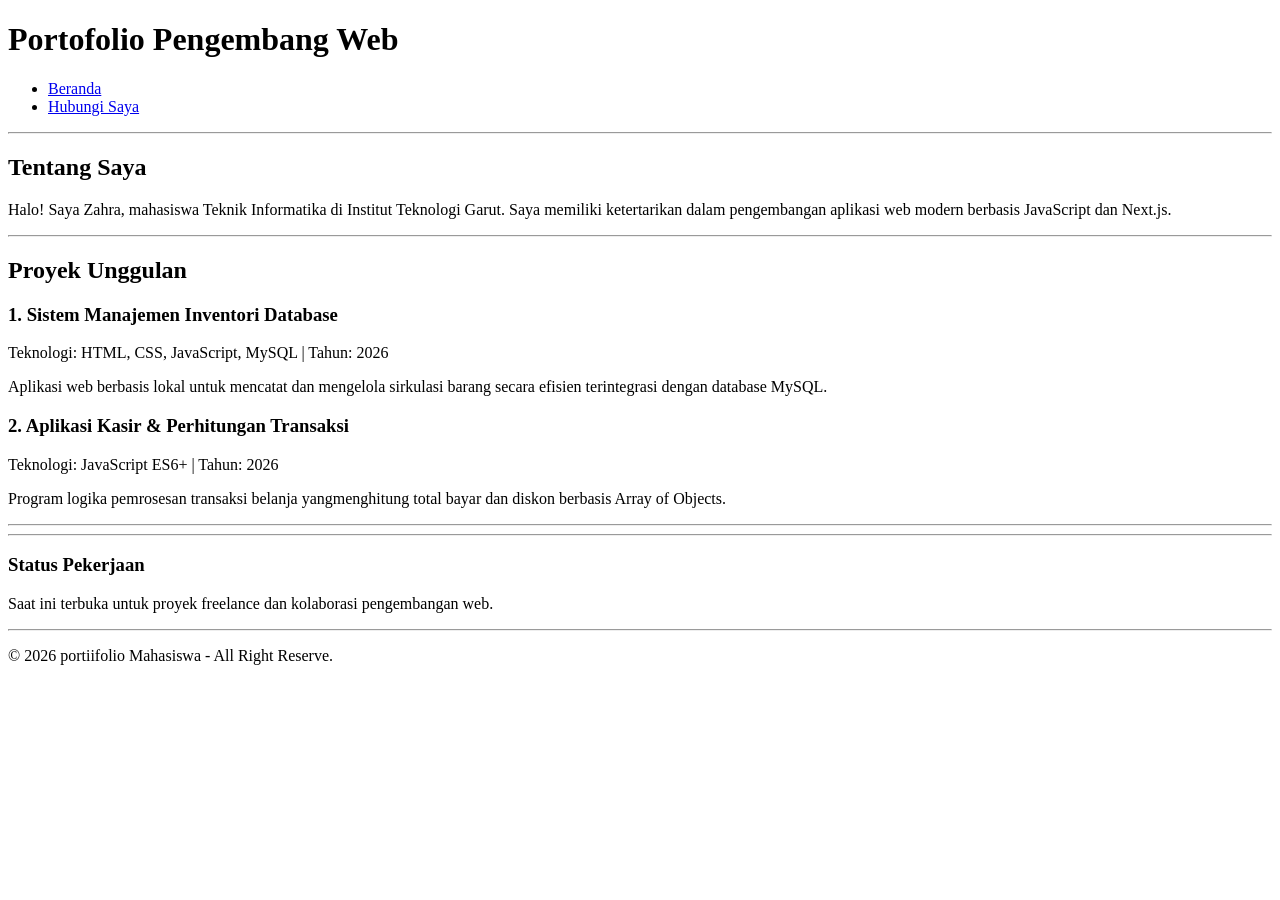
==== Pertemuan2/index.html @ e2c13cb7 "Pertemuan 2" ====
<!DOCTYPE html>
<html lang="id">
<head>
    <meta charset="UTF-8">
    <meta name="viewport" content="width=device-width, initialscale=1.0">
    <title>Modul 2 - Web Portofolio Mahasiswa</title>
 
</head>
<body>
    <header>
        <h1>Portofolio Pengembang Web</h1>
        <nav>
            <ul>
                <li><a href="index.html">Beranda</a></li>
                <li><a href="kontak.html">Hubungi Saya</a></li>
            </ul>
    </nav>
 </header>
 <hr>
 <main>
    <section id="tentang">
        <h2>Tentang Saya</h2>
        <p>Halo! Saya Zahra, mahasiswa Teknik Informatika di Institut Teknologi Garut. Saya memiliki ketertarikan dalam pengembangan aplikasi web modern berbasis JavaScript dan Next.js.</p>
        </section>

        <hr>

    <section id="proyek">
        <h2>Proyek Unggulan</h2>

        <article>
            <header>
            <h3>1. Sistem Manajemen Inventori Database</h3>
            <p>Teknologi: HTML, CSS, JavaScript, MySQL | Tahun:
<time datetime="2026">2026</time></p>
            </header>
            <p>Aplikasi web berbasis lokal untuk mencatat dan mengelola sirkulasi barang secara efisien terintegrasi dengan database MySQL.</p>
            </article>
            
            <article>
                 <header>
                    <h3>2. Aplikasi Kasir & Perhitungan Transaksi</h3>
                    <p>Teknologi: JavaScript ES6+ | Tahun: <time
                    datetime="2026">2026</time></p>
                </header>
                <p>Program logika pemrosesan transaksi belanja yangmenghitung total bayar dan diskon berbasis Array of Objects.</p>
            </article>
        </section>
        <hr>
    </main>

    <hr>

    <aside>
        <h3>Status Pekerjaan</h3>
        <p>Saat ini terbuka untuk proyek freelance dan kolaborasi pengembangan web.</p>
    </aside>

    <hr>

    <footer>
        <p>&copy; 2026 portiifolio Mahasiswa - All Right Reserve.</p>
    </footer>

</body>
</html>
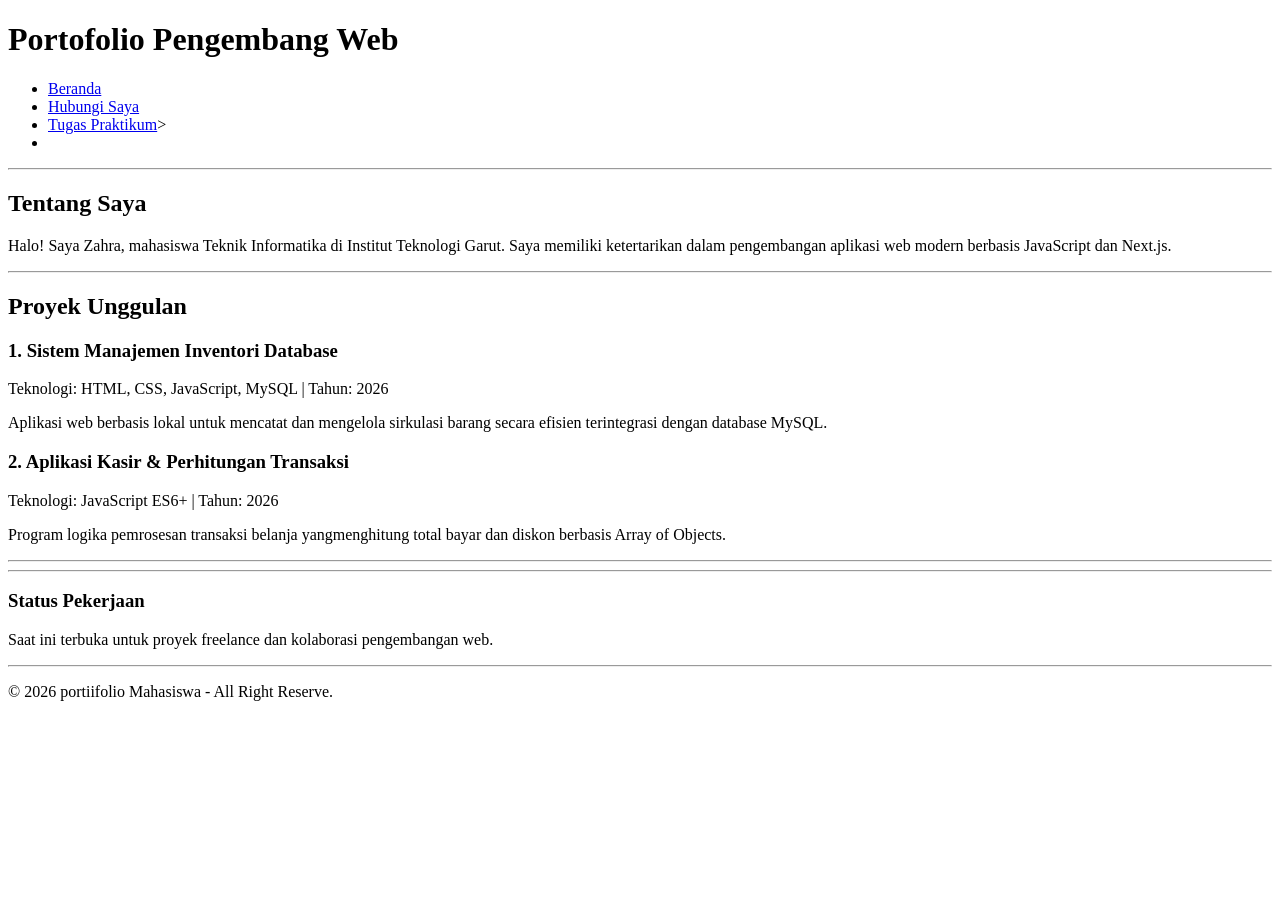
==== commit c29728ee: "Menyelesaikan tugas P2" ====
--- a/Pertemuan2/index.html
+++ b/Pertemuan2/index.html
@@ -13,6 +13,8 @@
             <ul>
                 <li><a href="index.html">Beranda</a></li>
                 <li><a href="kontak.html">Hubungi Saya</a></li>
+                <li><a href="tugas2.html">Tugas Praktikum</a>></a></li>
+                <li><a href="RiwayatPendidikan.html"Riwayat Pendidikan></a></li>
             </ul>
     </nav>
  </header>
